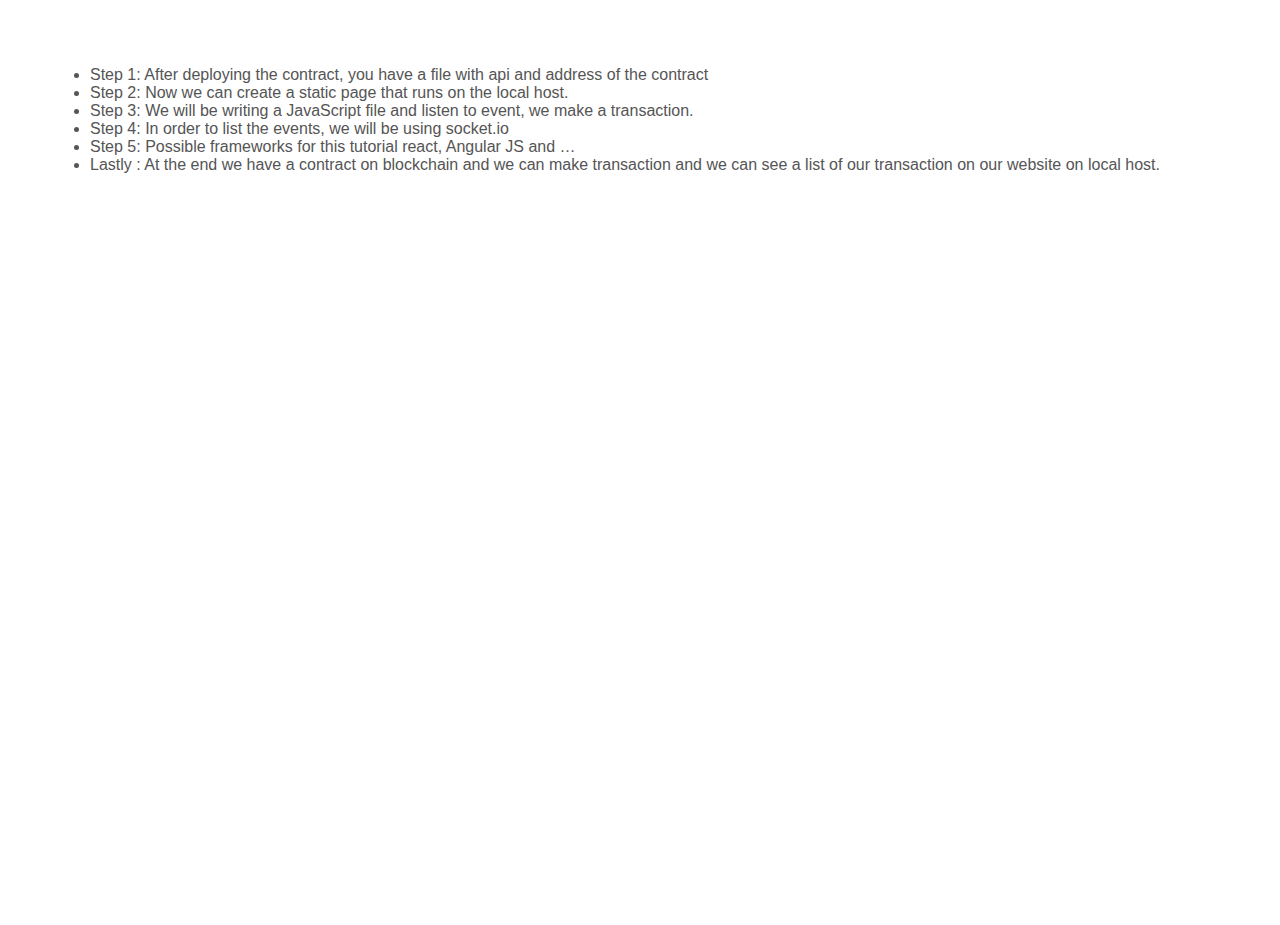
==== interact.html @ 6029aa8c "ef" ====
<!DOCTYPE html>
<html>
	<head>
		<meta charset="utf-8">
		<!-- Optimizely -->
		<title>A Simple Guide To Create a DApp </title>
		<meta name="description" content="dapp step-by-step guide.">
		<meta name="viewport" content="width=device-width, initial-scale=1">
		<link rel="canonical" href="https://zohrehgorji.github.io/Bachelorarbeit" />
		<link rel="stylesheet" type="text/css" href="stylesheet.css">
		<link rel="stylesheet" type="text/css" href="https://github.com/ccampbell/rainbow/blob/master/themes/css/solarized-light.css">
		<script src="rainbow-custom.min.js"></script>
	</head>
	<body>

						<p>
							<ul>
								<li>Step 1: After deploying the contract, you have a file with api and address of the contract</li>
								<li>Step 2: Now we can create a static page that runs on the local host.</li>
								<li>Step 3: We will be writing a JavaScript file and listen to event, we make a transaction.</li>
								<li>Step 4: In order to list the events, we will be using socket.io</li>
								<li>Step 5: Possible frameworks for this tutorial react, Angular JS and …</li>
								<li>Lastly : At the end we have a contract on blockchain and we can make transaction and we can see a list of our transaction on our website on local host.</li>
							</ul>
						</p>
	</body>
</html>
---- stylesheet.css ----
* {box-sizing: border-box}
/*body {font-family: "Lato", sans-serif;}*/
html, body {
height: 100%;
margin: 0;
display: block;

}
body {
background-color: #ffffff ;
font-size: 16px;
    border: 25px ;
    padding: 25px;
    margin: 25px;

}

html, body, p {
font-family: "source-sans-pro", "Source Sans Pro", "Helvetica Neue", Arial, sans-serif;
font-weight: 400;
color: #555555;
font-style: normal;
font-size: 1rem;
}
h1, #summary{
  text-align: center;
}

/* Style the tab */
.tab {
    overflow: hidden;
    border: 1px solid #ccc;
    background-color: #4f80ad;
}

/* Style the buttons inside the tab */
.tab button {
  background-color: inherit;
  float: left;
  border: none;
  outline: none;
  cursor: pointer;
  padding: 14px 16px;
  transition: 0.3s;
  font-size: 17px;
}

/* Change background color of buttons on hover */
.tab button:hover {
    background-color: #ddd;
}

/* Create an active/current "tab button" class */
.tab button.active {
    background-color: #fff;
}

/* Style the tab content */
.tabcontent {
  display: none;
  padding: 6px 12px;
  border: 1px solid #ccc;
  border-top: none;
  height: 700px;
  overflow-y: scroll;
}
.indented {
  padding-left: 50pt;
  padding-right: 50pt;
}
#footer{
float:left;
width:200px;
clear:both;
text-align: center;
margin-top: 25px;
font-size: 13px;
font-weight: 500;
}
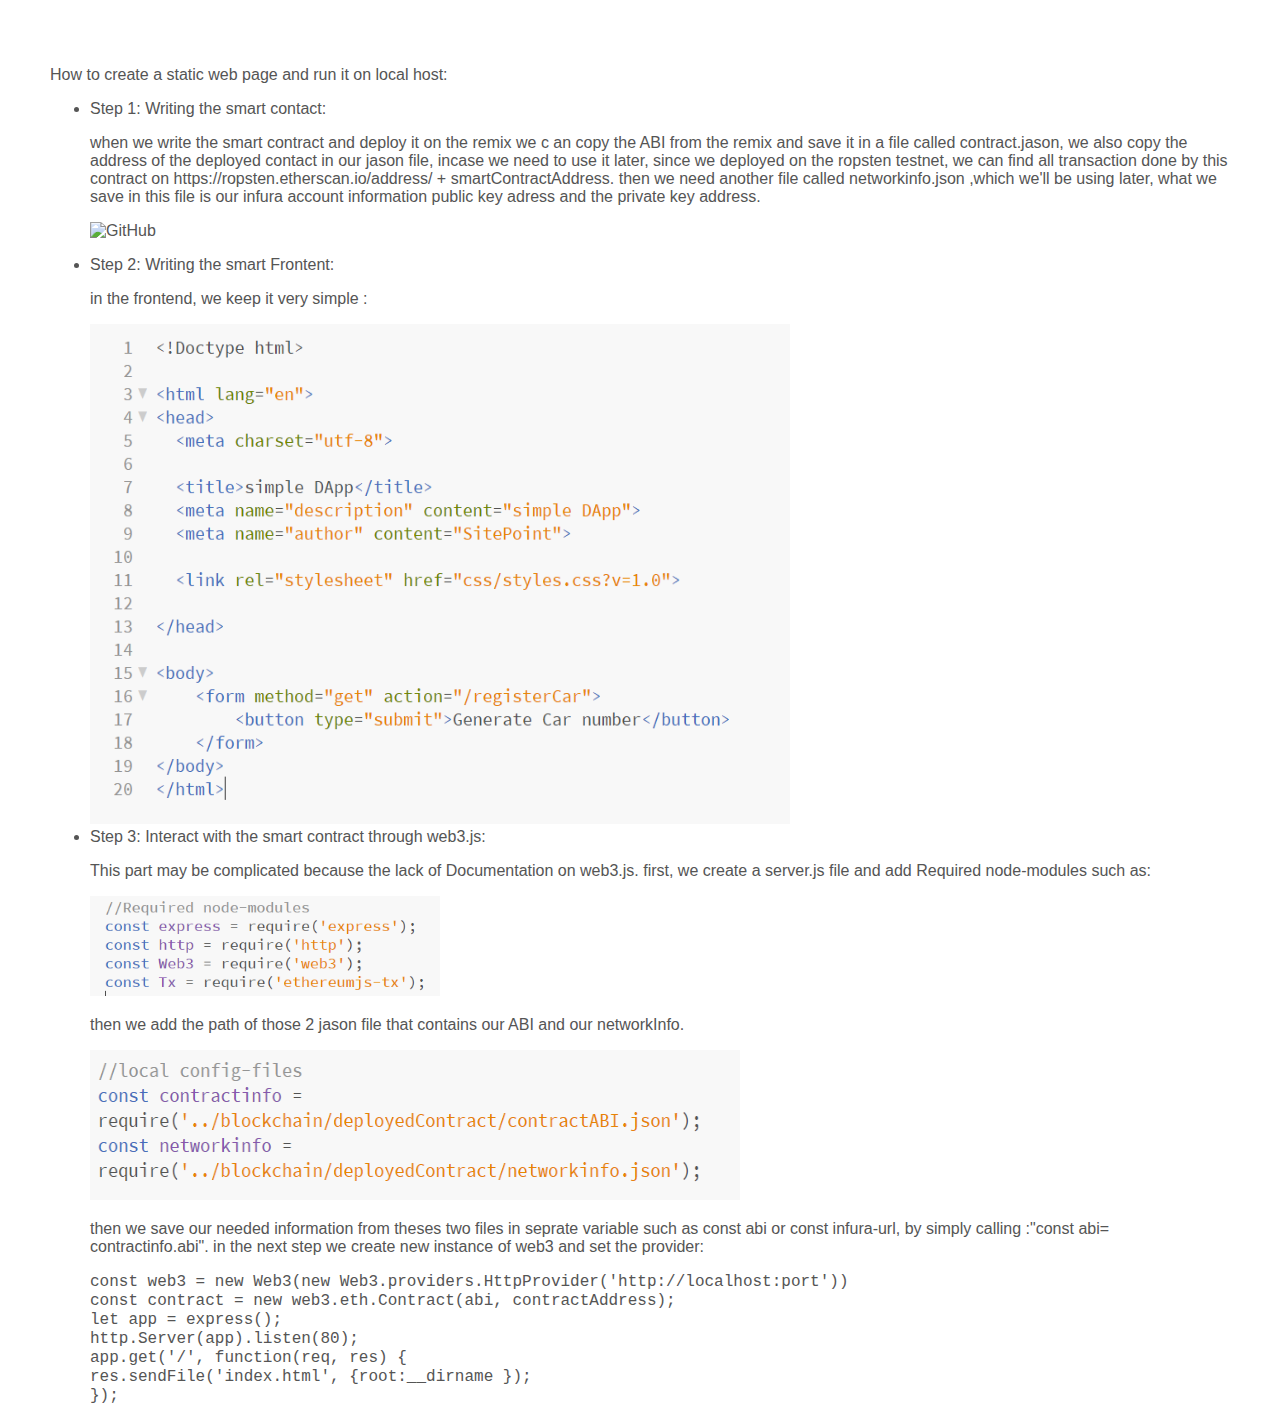
==== commit d635079c: "h" ====
--- a/interact.html
+++ b/interact.html
@@ -1,27 +1,62 @@
-<!DOCTYPE html>
-<html>
-	<head>
-		<meta charset="utf-8">
-		<!-- Optimizely -->
-		<title>A Simple Guide To Create a DApp </title>
-		<meta name="description" content="dapp step-by-step guide.">
-		<meta name="viewport" content="width=device-width, initial-scale=1">
-		<link rel="canonical" href="https://zohrehgorji.github.io/Bachelorarbeit" />
-		<link rel="stylesheet" type="text/css" href="stylesheet.css">
-		<link rel="stylesheet" type="text/css" href="https://github.com/ccampbell/rainbow/blob/master/themes/css/solarized-light.css">
-		<script src="rainbow-custom.min.js"></script>
-	</head>
-	<body>
+		<!DOCTYPE html>
+		<html>
+		<head>
+			<meta charset="utf-8">
+			<!-- Optimizely -->
+			<title>A Simple Guide To Create a DApp </title>
+			<meta name="description" content="dapp step-by-step guide.">
+			<meta name="viewport" content="width=device-width, initial-scale=1">
+			<link rel="canonical" href="https://zohrehgorji.github.io/Bachelorarbeit" />
+			<link rel="stylesheet" type="text/css" href="stylesheet.css">
+			<link rel="stylesheet" type="text/css" href="https://github.com/ccampbell/rainbow/blob/master/themes/css/solarized-light.css">
+			<script src="rainbow-custom.min.js"></script>
+		</head>
+		<body>
+			<div>
+				<p> How to create a static web page and run it on local host: </p>
+				<ul>
+					<li> Step 1: Writing the smart contact: </li>
+					<p> when we write the smart contract and deploy it on the remix we c an copy the ABI from the remix and save it in a file called contract.jason, we also copy the address of the deployed contact in our jason file, incase we need to use it later, since we deployed on the ropsten testnet, we can find all transaction done by this contract on https://ropsten.etherscan.io/address/ + smartContractAddress.
+						then we need another file called networkinfo.json ,which we'll be using later, what we save in this file is our infura account information
+						public key adress and the private key address.<p>
+							<img src="images/remixAbi.png" alt="GitHub" width="550" height="500"> 
+							<li> Step 2: Writing the smart Frontent: </li>
+							<p>in the frontend, we keep it very simple :</p>
+							<img src="images/frontend.png" alt="GitHub" width="700" height="500"> 
+							<br>
+							<li> Step 3: Interact with the smart contract through web3.js: </li>
+							<p> This part may be complicated because the lack of Documentation on web3.js.
+							first, we create a server.js file and add Required node-modules such as:</p>
+							<img src="images/modules.png" alt="GitHub" width="350" height="100"> 
+							<p>then we add the path of those 2 jason file that contains our ABI and our networkInfo. </p>
+							<img src="images/configFiles.png" alt="GitHub" width="650" height="150">
+							<p>
+								then we save our needed information from theses two files in seprate variable such as const abi or const infura-url, by simply calling :"const abi= contractinfo.abi".
+								in the next step we create new instance of web3 and set the provider:
+								<div><code>const web3 = new Web3(new Web3.providers.HttpProvider('http://localhost:port'))<br>
+								const contract = new web3.eth.Contract(abi, contractAddress); <br>
+									let app = express(); <br>
+									http.Server(app).listen(80); <br>
+									app.get('/', function(req, res) {<br>
+									res.sendFile('index.html',  {root:__dirname }); <br>
+								}); <br>
+								</code></div>
 
-						<p>
-							<ul>
-								<li>Step 1: After deploying the contract, you have a file with api and address of the contract</li>
-								<li>Step 2: Now we can create a static page that runs on the local host.</li>
-								<li>Step 3: We will be writing a JavaScript file and listen to event, we make a transaction.</li>
-								<li>Step 4: In order to list the events, we will be using socket.io</li>
-								<li>Step 5: Possible frameworks for this tutorial react, Angular JS and …</li>
-								<li>Lastly : At the end we have a contract on blockchain and we can make transaction and we can see a list of our transaction on our website on local host.</li>
-							</ul>
-						</p>
-	</body>
-</html>
+
+							</p>
+
+
+						</ul>
+				<!--p>
+					<ul>
+						<li>Step 1: After deploying the contract, you have a file with api and address of the contract</li>
+						<li>Step 2: Now we can create a static page that runs on the local host.</li>
+						<li>Step 3: We will be writing a JavaScript file and listen to event, we make a transaction.</li>
+						<li>Step 4: In order to list the events, we will be using socket.io</li>
+						<li>Step 5: Possible frameworks for this tutorial react, Angular JS and …</li>
+						<li>Lastly : At the end we have a contract on blockchain and we can make transaction and we can see a list of our transaction on our website on local host.</li>
+					</ul>
+				</p-->
+			</div>
+		</body>
+		</html>
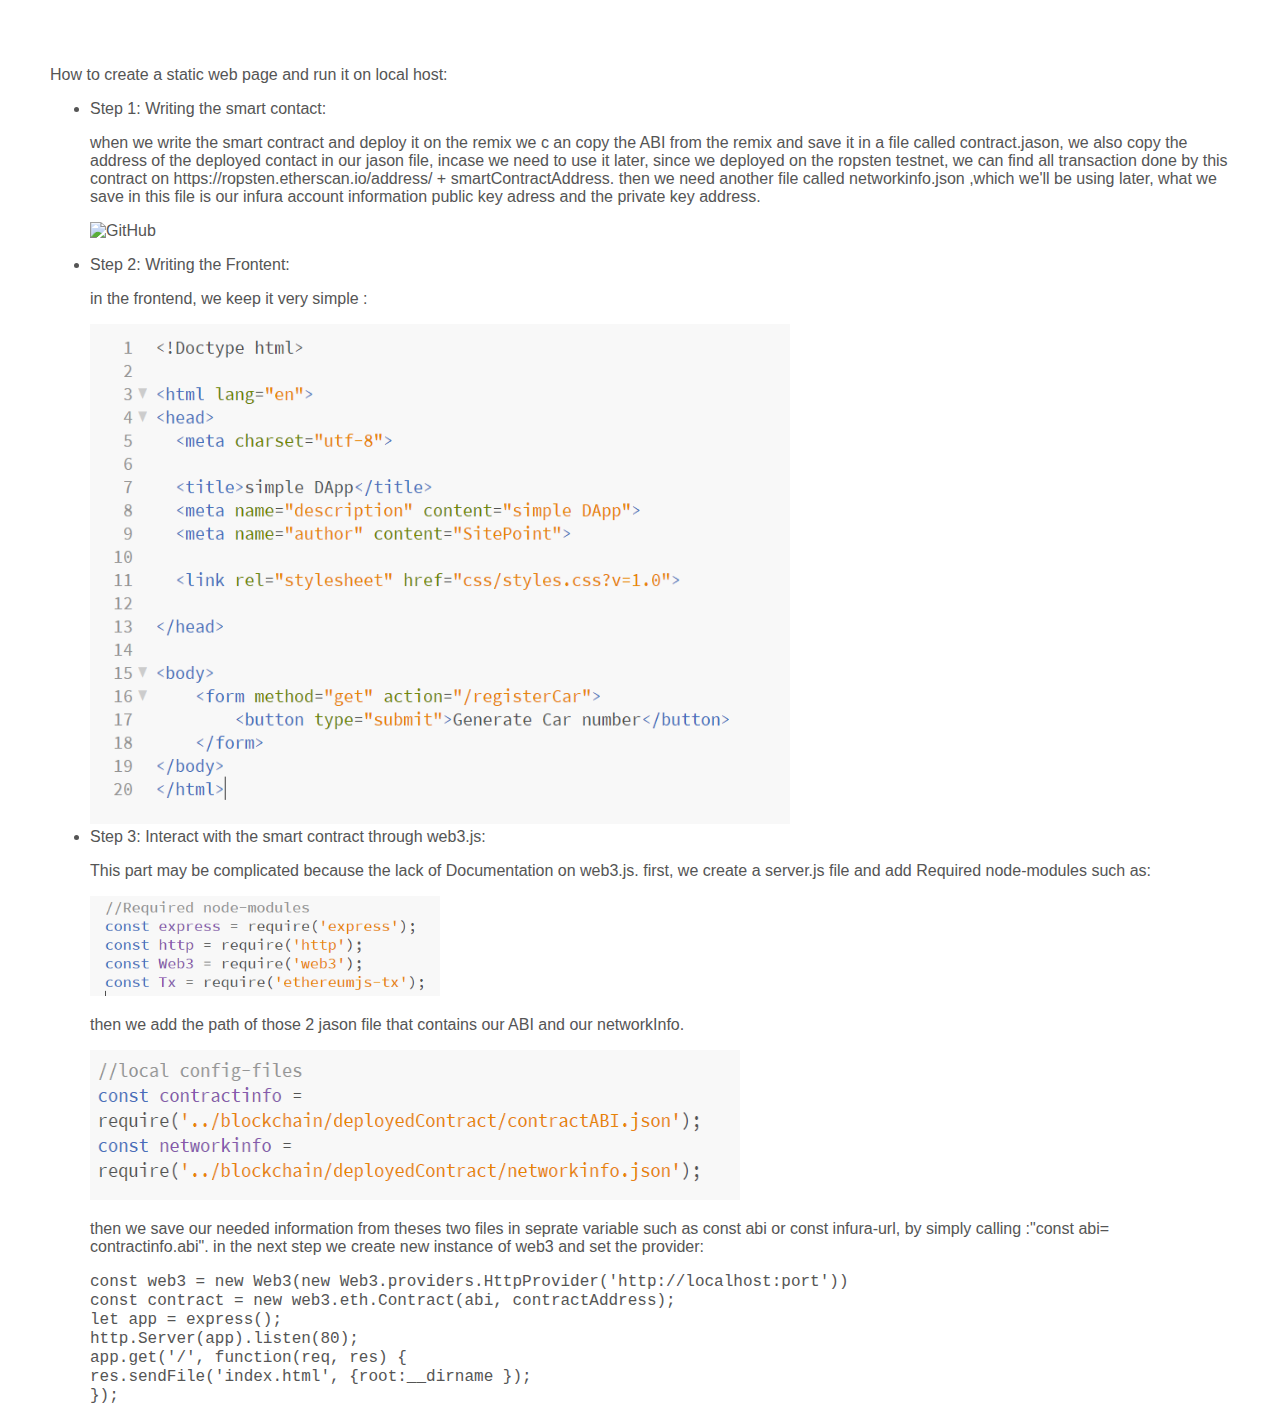
==== commit 401b6b43: "Update interact.html" ====
--- a/interact.html
+++ b/interact.html
@@ -20,7 +20,7 @@
 						then we need another file called networkinfo.json ,which we'll be using later, what we save in this file is our infura account information
 						public key adress and the private key address.<p>
 							<img src="images/remixAbi.png" alt="GitHub" width="550" height="500"> 
-							<li> Step 2: Writing the smart Frontent: </li>
+							<li> Step 2: Writing the Frontent: </li>
 							<p>in the frontend, we keep it very simple :</p>
 							<img src="images/frontend.png" alt="GitHub" width="700" height="500"> 
 							<br>
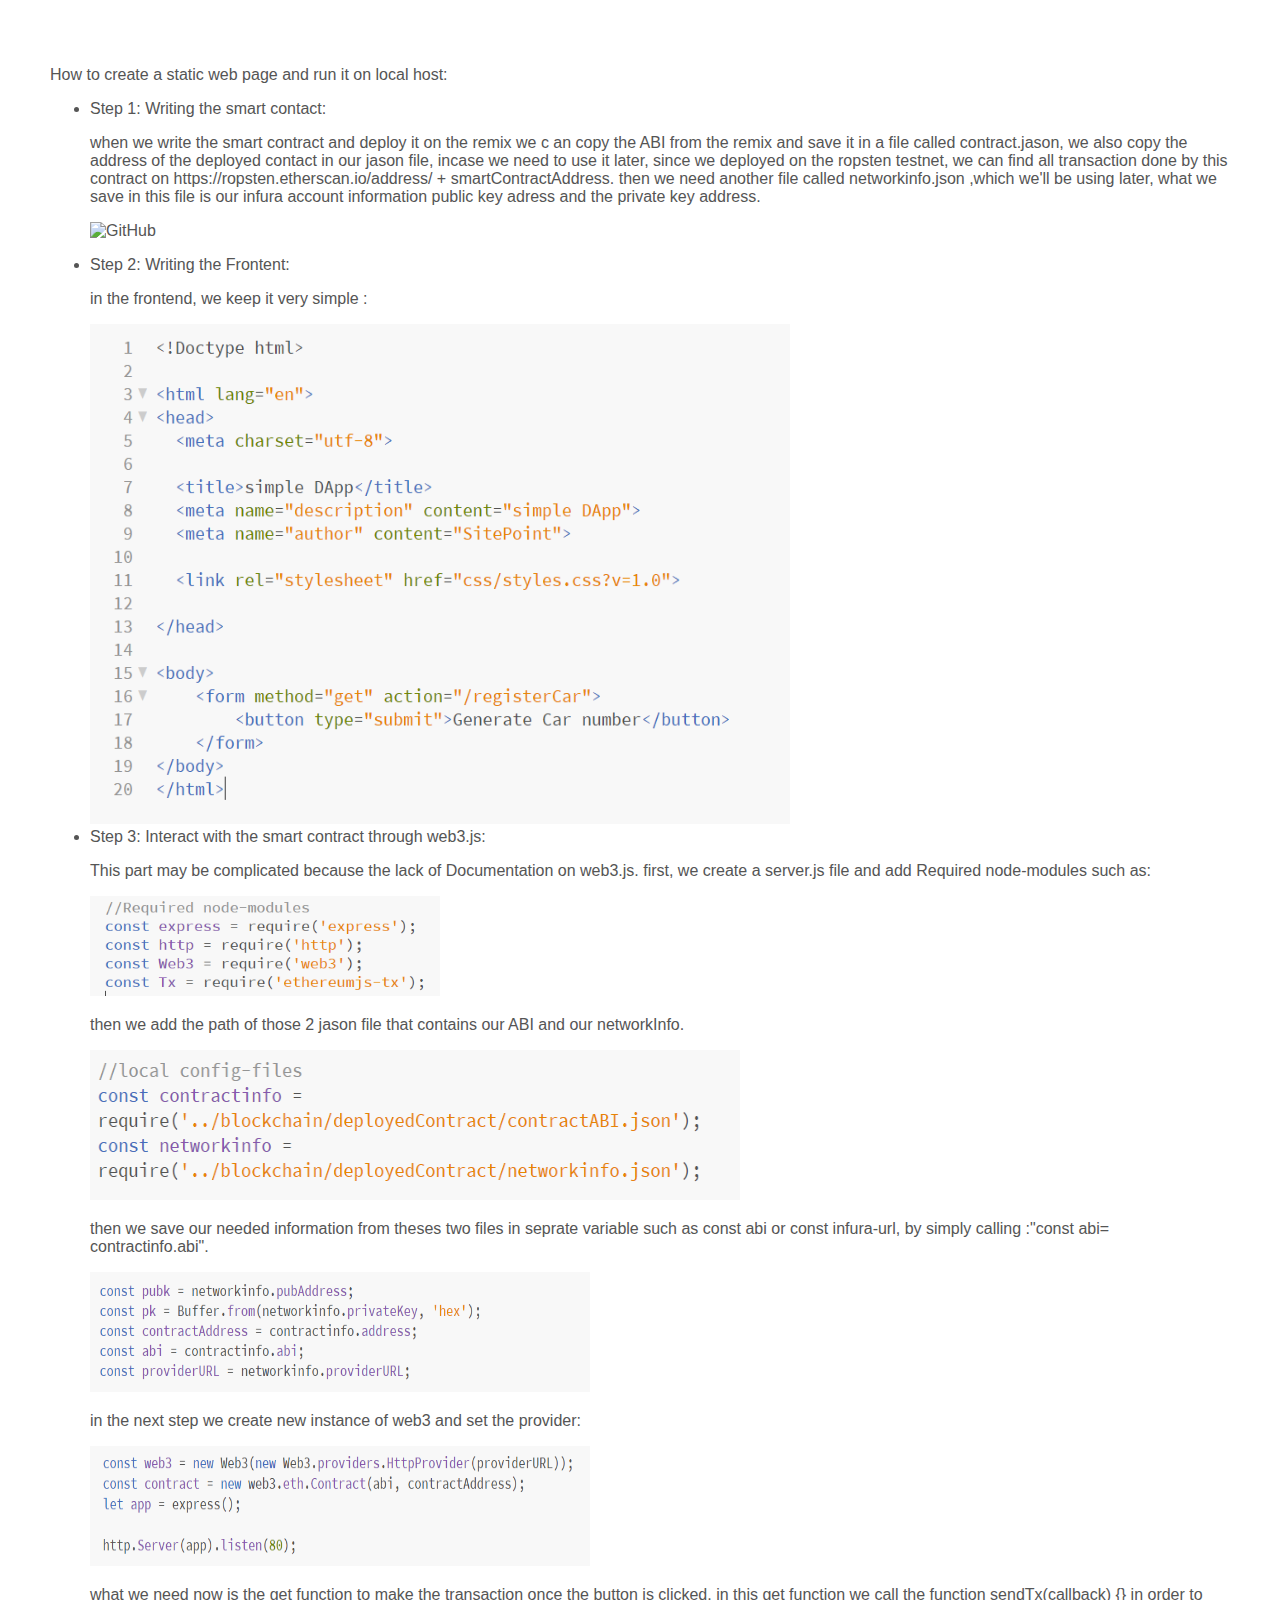
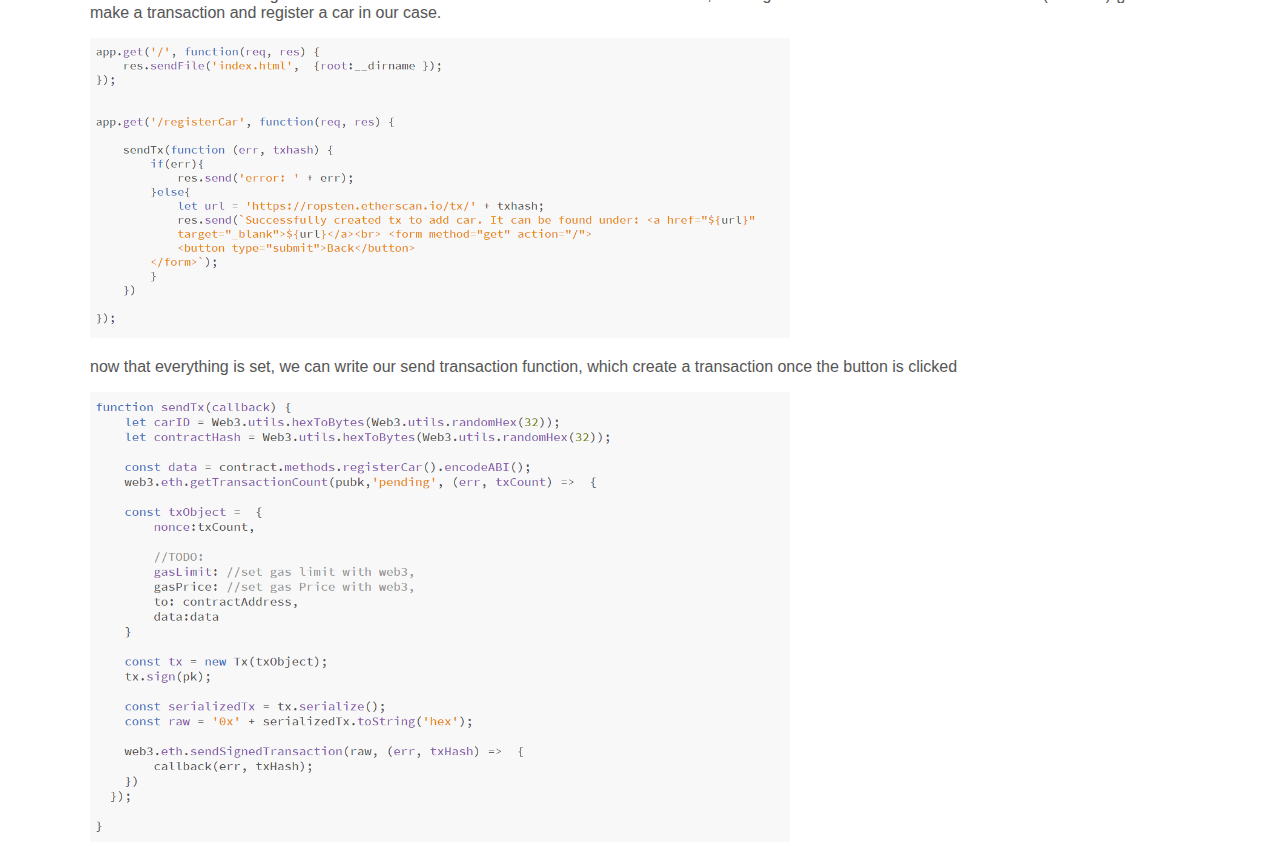
==== commit a37d32a2: "s" ====
--- a/interact.html
+++ b/interact.html
@@ -32,19 +32,20 @@
 							<img src="images/configFiles.png" alt="GitHub" width="650" height="150">
 							<p>
 								then we save our needed information from theses two files in seprate variable such as const abi or const infura-url, by simply calling :"const abi= contractinfo.abi".
-								in the next step we create new instance of web3 and set the provider:
-								<div><code>const web3 = new Web3(new Web3.providers.HttpProvider('http://localhost:port'))<br>
-								const contract = new web3.eth.Contract(abi, contractAddress); <br>
-									let app = express(); <br>
-									http.Server(app).listen(80); <br>
-									app.get('/', function(req, res) {<br>
-									res.sendFile('index.html',  {root:__dirname }); <br>
-								}); <br>
-								</code></div>
+							</p>
+							<img src="images/variables.png" alt="GitHub" width="500" height="120"> 
+							<p>
+							in the next step we create new instance of web3 and set the provider:</p>
+							<img src="images/web3.png" alt="GitHub" width="500" height="120"> 
+							<p> what we need now is the get function to make the transaction once the button is clicked, in this get function we call the function sendTx(callback) {} in order to make a transaction and register a car in our case.
+
+							</p>
+							<img src="images/get.png" alt="GitHub" width="700" height="300"> 
+							<p>now that everything is set, we can write our send transaction function, which create a transaction once the button is clicked </p>
+							<img src="images/sendTransaction.png" alt="GitHub" width="700" height="450"> 
 
 
-							</p>
-
+							
 
 						</ul>
 				<!--p>
